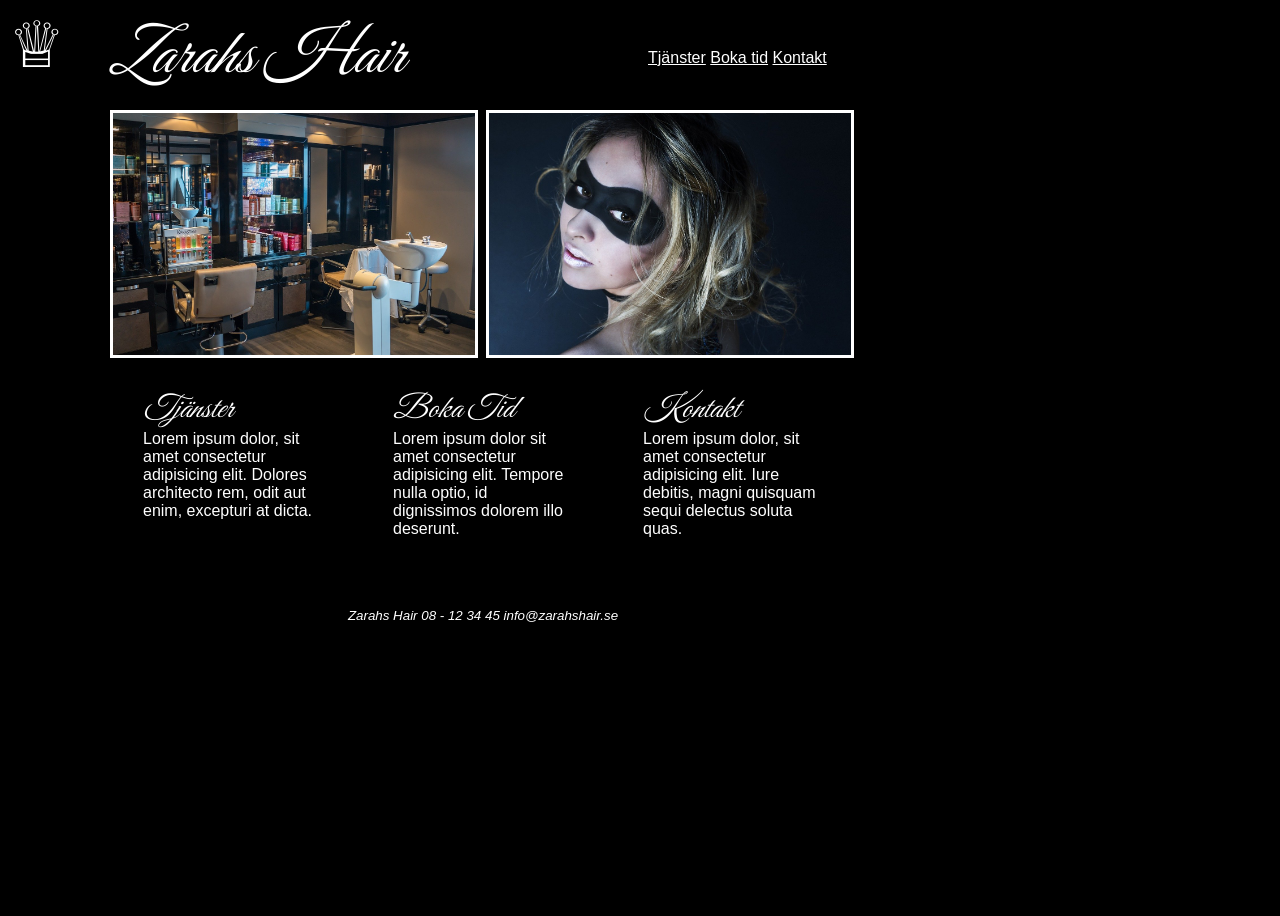
==== portfolio/Frisör/index.html @ e523d19e "moved projects to portfolio" ====
<!DOCTYPE html>
<html lang="sv">
    <head>
        <meta charset="UTF-8">
        <title>Zarahs Hair</title>
        <link rel="stylesheet" href="styles.css">

    </head>
    <body>
        <aside id="logo"><h3>♕</h3></aside>
        <header id="header">
            <h1 id="heading">Zarahs Hair</h1>
        </header>
        <nav class="navbar">
            <ul class="menu">
                <li><a href="">Tjänster</a></li>
                <li><a href="">Boka tid</a></li>
                <li><a href="">Kontakt</a></li>
            </ul>
        </nav>
        <section class="gallery">
            <img class="image" src="images/beauty-salon-3277314_1280.jpg" alt="Bild på salongen">
            <img class="image" src="images/hair-3697445_1280.jpg" alt="Bild på nyklippt kund">
        </section>
        <article class="art1">
            <h2>Tjänster</h2>
            <p>Lorem ipsum dolor, sit amet consectetur adipisicing elit. 
            Dolores architecto rem, odit aut enim, excepturi at dicta.</p>
        </article>
        <article class="art2">
            <h2>Boka Tid</h2>
            <p>Lorem ipsum dolor sit amet consectetur adipisicing elit. 
            Tempore nulla optio, id dignissimos dolorem illo deserunt.</p>
        </article>
        <article class="art3">
            <h2>Kontakt</h2>
            <p>Lorem ipsum dolor, sit amet consectetur adipisicing elit. 
                Iure debitis, magni quisquam sequi delectus soluta quas.</p>
        </article>
        <footer>
            <p>Zarahs Hair 08 - 12 34 45 info@zarahshair.se</p>
        </footer>
    </body>
</html>
---- portfolio/Frisör/styles.css ----
@import url('https://fonts.googleapis.com/css2?family=Great+Vibes&display=swap');
body {
    background-color: black;
    font-family: helvetica;
    height: 100vh;
    display: grid;
    grid-template-columns: 100px 250px 250px 250px;
    grid-template-rows: 100px 250px 250px 20px;
    grid-template-areas: "logo header header navbar"
    ". gallery gallery gallery"
    ". art1 art2 art3"
    ". footer footer footer";
}
.logo {
    grid-area: logo;
}
header {
    align-self: center;
    grid-area: header;
}
.navbar {
    grid-area: navbar;
    align-self: center;
}
.gallery {
    grid-area: gallery;
}
article {
    margin: 0 35px;
}
.art1 {
    grid-area: art1;
}
.art2 {
    grid-area: art2;
}
.art3 {
    grid-area: art3;
}
footer {
    grid-area: footer;
    text-align: center;
    font-style: italic;
    font-size: smaller;
}
h1, h2, h3 {
    font-family: 'Great Vibes', cursive;
    font-weight: lighter;
    color: white;
    margin: 0;
}
h1 {
    font-size: 64px;
    font-style: italic;
}
h2 {
    font-size: 32px;
    font-style: italic;
}
h3 {
    font-size: 64px;
}
p {
    color: white;
    margin: 0;  
}
article {
    margin-top: 32px;
}
.image {
    width: 362px;
    border: 3px solid white;
    margin: 2px;
}
li {
    display: inline;
}
a {
    color: white;
}
a:hover {
    color: gray;
}
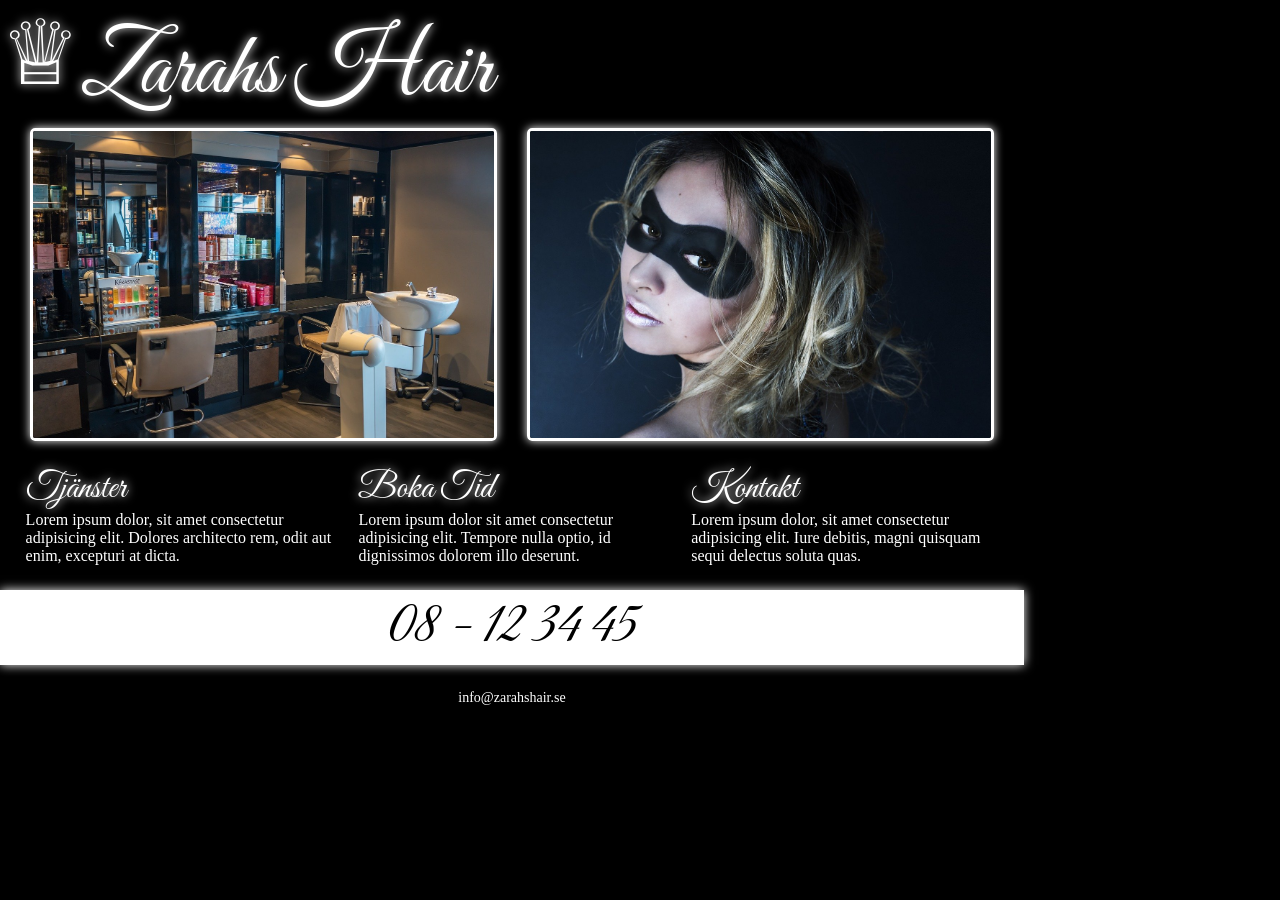
==== commit 887ebd0a: "update frisör" ====
--- a/portfolio/Frisör/index.html
+++ b/portfolio/Frisör/index.html
@@ -7,38 +7,42 @@
 
     </head>
     <body>
-        <aside id="logo"><h3>♕</h3></aside>
-        <header id="header">
-            <h1 id="heading">Zarahs Hair</h1>
+
+        <header>
+            <span id="logo">♕</span>
+            <h1>Zarahs Hair</h1>
         </header>
-        <nav class="navbar">
-            <ul class="menu">
-                <li><a href="">Tjänster</a></li>
-                <li><a href="">Boka tid</a></li>
-                <li><a href="">Kontakt</a></li>
-            </ul>
-        </nav>
+
         <section class="gallery">
-            <img class="image" src="images/beauty-salon-3277314_1280.jpg" alt="Bild på salongen">
-            <img class="image" src="images/hair-3697445_1280.jpg" alt="Bild på nyklippt kund">
+            <img class="image" src="images/beauty-salon-3277314_1280.jpg" alt="Bild på salongen.">
+            <img class="image" src="images/hair-3697445_1280.jpg" alt="Bild på nyklippt kund.">
         </section>
-        <article class="art1">
-            <h2>Tjänster</h2>
-            <p>Lorem ipsum dolor, sit amet consectetur adipisicing elit. 
-            Dolores architecto rem, odit aut enim, excepturi at dicta.</p>
-        </article>
-        <article class="art2">
-            <h2>Boka Tid</h2>
-            <p>Lorem ipsum dolor sit amet consectetur adipisicing elit. 
-            Tempore nulla optio, id dignissimos dolorem illo deserunt.</p>
-        </article>
-        <article class="art3">
-            <h2>Kontakt</h2>
-            <p>Lorem ipsum dolor, sit amet consectetur adipisicing elit. 
-                Iure debitis, magni quisquam sequi delectus soluta quas.</p>
-        </article>
+
+        <section class="articles">
+            <article>
+                <h2>Tjänster</h2>
+                <p>Lorem ipsum dolor, sit amet consectetur adipisicing elit. 
+                Dolores architecto rem, odit aut enim, excepturi at dicta.</p>
+            </article>
+            <article>
+                <h2>Boka Tid</h2>
+                <p>Lorem ipsum dolor sit amet consectetur adipisicing elit. 
+                Tempore nulla optio, id dignissimos dolorem illo deserunt.</p>
+            </article>
+            <article>
+                <h2>Kontakt</h2>
+                <p>Lorem ipsum dolor, sit amet consectetur adipisicing elit. 
+                    Iure debitis, magni quisquam sequi delectus soluta quas.</p>
+            </article>
+        </section>
+        
+        <section class="phone">
+            <a href="tel:08123445">08 - 12 34 45</a>
+        </section>
+
         <footer>
-            <p>Zarahs Hair 08 - 12 34 45 info@zarahshair.se</p>
+            <a class="email" href="mailto:info@zarahshair.se">info@zarahshair.se</a>
         </footer>
+
     </body>
 </html>
--- a/portfolio/Frisör/styles.css
+++ b/portfolio/Frisör/styles.css
@@ -1,83 +1,95 @@
+
 @import url('https://fonts.googleapis.com/css2?family=Great+Vibes&display=swap');
+
+* {
+    margin: 0;
+    padding: 0;
+}
+
 body {
     background-color: black;
-    font-family: helvetica;
+    font-family: 'Times New Roman', Times, serif;
     height: 100vh;
-    display: grid;
-    grid-template-columns: 100px 250px 250px 250px;
-    grid-template-rows: 100px 250px 250px 20px;
-    grid-template-areas: "logo header header navbar"
-    ". gallery gallery gallery"
-    ". art1 art2 art3"
-    ". footer footer footer";
+    max-width: 1024px; 
 }
-.logo {
-    grid-area: logo;
+
+header {
+    display: flex;
 }
-header {
-    align-self: center;
-    grid-area: header;
+
+h1 {
+    font-family: 'Great Vibes';
+    color: white;
+    font-size: 90px;
+    font-weight: 100;
+    text-shadow: white 0 0 10px;
+    margin-top: 15px;
 }
-.navbar {
-    grid-area: navbar;
-    align-self: center;
+
+h2 {
+    font-family: 'Great Vibes';
+    color: white;
+    font-size: 36px;
+    font-weight: 100;
+    text-shadow: white 0 0 10px;
 }
-.gallery {
-    grid-area: gallery;
-}
-article {
-    margin: 0 35px;
-}
-.art1 {
-    grid-area: art1;
-}
-.art2 {
-    grid-area: art2;
-}
-.art3 {
-    grid-area: art3;
-}
-footer {
-    grid-area: footer;
-    text-align: center;
-    font-style: italic;
-    font-size: smaller;
-}
-h1, h2, h3 {
-    font-family: 'Great Vibes', cursive;
-    font-weight: lighter;
-    color: white;
-    margin: 0;
-}
-h1 {
-    font-size: 64px;
-    font-style: italic;
-}
-h2 {
-    font-size: 32px;
-    font-style: italic;
-}
-h3 {
-    font-size: 64px;
-}
+
 p {
     color: white;
-    margin: 0;  
+    font-size: 16px;
+    font-weight: 100;
 }
+
+.phone a {
+    display: block;
+    font-family: 'Great Vibes';
+    background-color: white;
+    color:black;
+    font-size: 60px;
+    font-weight: 100;
+    text-shadow: white 0 0 10px;
+    text-decoration: none;
+    text-align: center;
+    box-shadow: white 0 0 10px;
+}
+
+#logo {
+    color: white;
+    font-size: 90px;
+    text-shadow: white 0 0 10px;
+}
+
+.gallery {
+    width: 100%;
+    display: flex;
+    justify-content: space-evenly;
+}
+
+.image {
+    width: 45%;
+    border: 3px solid white;
+    border-radius: 5px;
+    box-shadow: white 0 0 10px;
+}
+
+.articles {
+    display: flex;
+    justify-content: space-evenly;
+    margin: 25px 0;
+}
+
 article {
-    margin-top: 32px;
+    width: 30%;
 }
-.image {
-    width: 362px;
-    border: 3px solid white;
-    margin: 2px;
+
+footer {
+    display: flex;
+    justify-content: center;
+    margin: 25px;
 }
-li {
-    display: inline;
+
+.email {
+    font-size: 14px;
+    color: white;
+    text-decoration: none;
 }
-a {
-    color: white;
-}
-a:hover {
-    color: gray;
-}
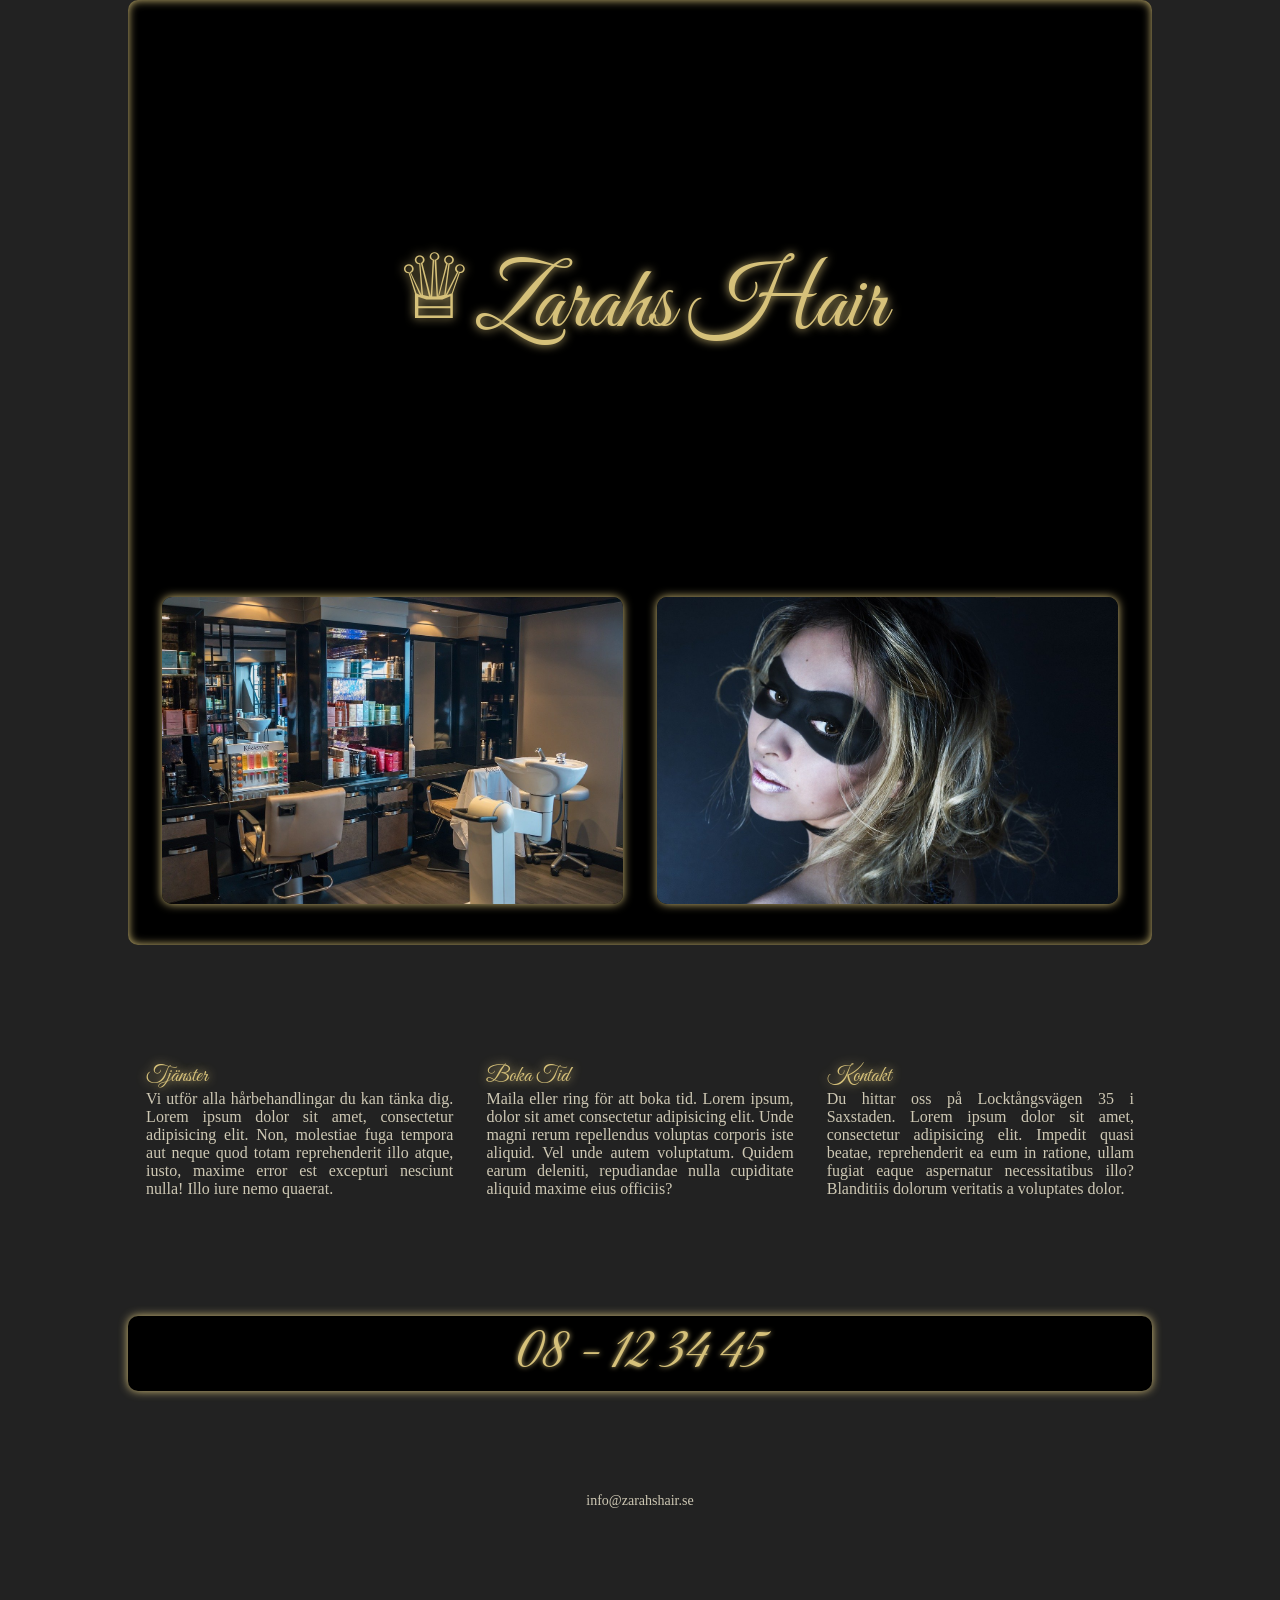
==== commit 16839206: "updated frisör" ====
--- a/portfolio/Frisör/index.html
+++ b/portfolio/Frisör/index.html
@@ -8,31 +8,50 @@
     </head>
     <body>
 
-        <header>
-            <span id="logo">♕</span>
-            <h1>Zarahs Hair</h1>
-        </header>
+        <section class="top">
+            
+            <header>
+                <span id="logo">♕</span>
+                <h1>Zarahs Hair</h1>
+            </header>
+    
+            <section class="gallery">
+                <img class="image" src="images/beauty-salon-3277314_1280.jpg" alt="Bild på salongen.">
+                <img class="image" src="images/hair-3697445_1280.jpg" alt="Bild på nyklippt kund.">
+            </section>
 
-        <section class="gallery">
-            <img class="image" src="images/beauty-salon-3277314_1280.jpg" alt="Bild på salongen.">
-            <img class="image" src="images/hair-3697445_1280.jpg" alt="Bild på nyklippt kund.">
         </section>
 
         <section class="articles">
             <article>
                 <h2>Tjänster</h2>
-                <p>Lorem ipsum dolor, sit amet consectetur adipisicing elit. 
-                Dolores architecto rem, odit aut enim, excepturi at dicta.</p>
+                <p>
+                    Vi utför alla hårbehandlingar du kan tänka dig. 
+                    Lorem ipsum dolor sit amet, consectetur adipisicing elit. 
+                    Non, molestiae fuga tempora aut neque quod totam 
+                    reprehenderit illo atque, iusto, maxime error est 
+                    excepturi nesciunt nulla! Illo iure nemo quaerat.
+                </p>
             </article>
             <article>
                 <h2>Boka Tid</h2>
-                <p>Lorem ipsum dolor sit amet consectetur adipisicing elit. 
-                Tempore nulla optio, id dignissimos dolorem illo deserunt.</p>
+                <p>
+                    Maila eller ring för att boka tid. Lorem ipsum, 
+                    dolor sit amet consectetur adipisicing elit. 
+                    Unde magni rerum repellendus voluptas corporis iste aliquid. 
+                    Vel unde autem voluptatum. Quidem earum deleniti, 
+                    repudiandae nulla cupiditate aliquid maxime eius officiis?
+                </p>
             </article>
             <article>
                 <h2>Kontakt</h2>
-                <p>Lorem ipsum dolor, sit amet consectetur adipisicing elit. 
-                    Iure debitis, magni quisquam sequi delectus soluta quas.</p>
+                <p>
+                    Du hittar oss på Locktångsvägen 35 i Saxstaden. Lorem ipsum dolor sit amet, 
+                    consectetur adipisicing elit. Impedit quasi beatae, 
+                    reprehenderit ea eum in ratione, ullam fugiat 
+                    eaque aspernatur necessitatibus illo? Blanditiis dolorum 
+                    veritatis a voluptates dolor.
+                </p>
             </article>
         </section>
         
--- a/portfolio/Frisör/styles.css
+++ b/portfolio/Frisör/styles.css
@@ -6,36 +6,59 @@
     padding: 0;
 }
 
+:root {
+    --color1: rgb(214, 193, 122);
+    --color2: rgb(214, 193, 122);
+    --color3: rgb(206, 200, 180);
+}
+
+html {
+    background-color: rgb(34, 34, 34);
+}
+
 body {
+    margin: auto;
+    font-family: 'Times New Roman', Times, serif;
+    max-width: 1024px;
+    padding: 0 2%
+}
+
+.top {
+    height: 105vh;
+    display: grid;
+    grid-template-rows: 1fr auto;
+    justify-content: center;
+    align-items: center;
     background-color: black;
-    font-family: 'Times New Roman', Times, serif;
-    height: 100vh;
-    max-width: 1024px; 
+    box-shadow: inset var(--color2) 0 0 10px;
+    border-radius: 10px;
 }
 
 header {
     display: flex;
+    justify-content: center;
+    align-self: center;
 }
 
 h1 {
     font-family: 'Great Vibes';
-    color: white;
+    color: var(--color1);
     font-size: 90px;
     font-weight: 100;
-    text-shadow: white 0 0 10px;
+    text-shadow: var(--color2) 0 0 10px;
     margin-top: 15px;
 }
 
 h2 {
     font-family: 'Great Vibes';
-    color: white;
-    font-size: 36px;
+    color: var(--color1);
+    font-size: 22px;
     font-weight: 100;
-    text-shadow: white 0 0 10px;
+    text-shadow: var(--color2) 0 0 10px;
 }
 
 p {
-    color: white;
+    color: var(--color3);
     font-size: 16px;
     font-weight: 100;
 }
@@ -43,53 +66,58 @@
 .phone a {
     display: block;
     font-family: 'Great Vibes';
-    background-color: white;
-    color:black;
+    background-color: black;
+    color: var(--color1);
     font-size: 60px;
     font-weight: 100;
-    text-shadow: white 0 0 10px;
+    text-shadow: var(--color2) 0 0 5px;
     text-decoration: none;
     text-align: center;
-    box-shadow: white 0 0 10px;
+    box-shadow: var(--color2) 0 0 10px;
+    border-radius: 10px;
 }
 
 #logo {
-    color: white;
+    color: var(--color1);
     font-size: 90px;
-    text-shadow: white 0 0 10px;
+    text-shadow: var(--color2) 0 0 10px;
 }
 
 .gallery {
     width: 100%;
     display: flex;
     justify-content: space-evenly;
+    align-self: end;
+    padding-bottom: 3%;
+    margin-bottom: 10px;
 }
 
 .image {
     width: 45%;
-    border: 3px solid white;
-    border-radius: 5px;
-    box-shadow: white 0 0 10px;
+    border-radius: 10px;
+    box-shadow: var(--color2) 0 0 10px;
 }
 
 .articles {
     display: flex;
     justify-content: space-evenly;
-    margin: 25px 0;
+    margin: 10% 0;
 }
 
 article {
     width: 30%;
+    padding: 15px;
+    text-align: justify;
 }
 
 footer {
     display: flex;
     justify-content: center;
-    margin: 25px;
+    margin: 10%;
 }
 
 .email {
     font-size: 14px;
-    color: white;
+    color: var(--color3);
     text-decoration: none;
 }
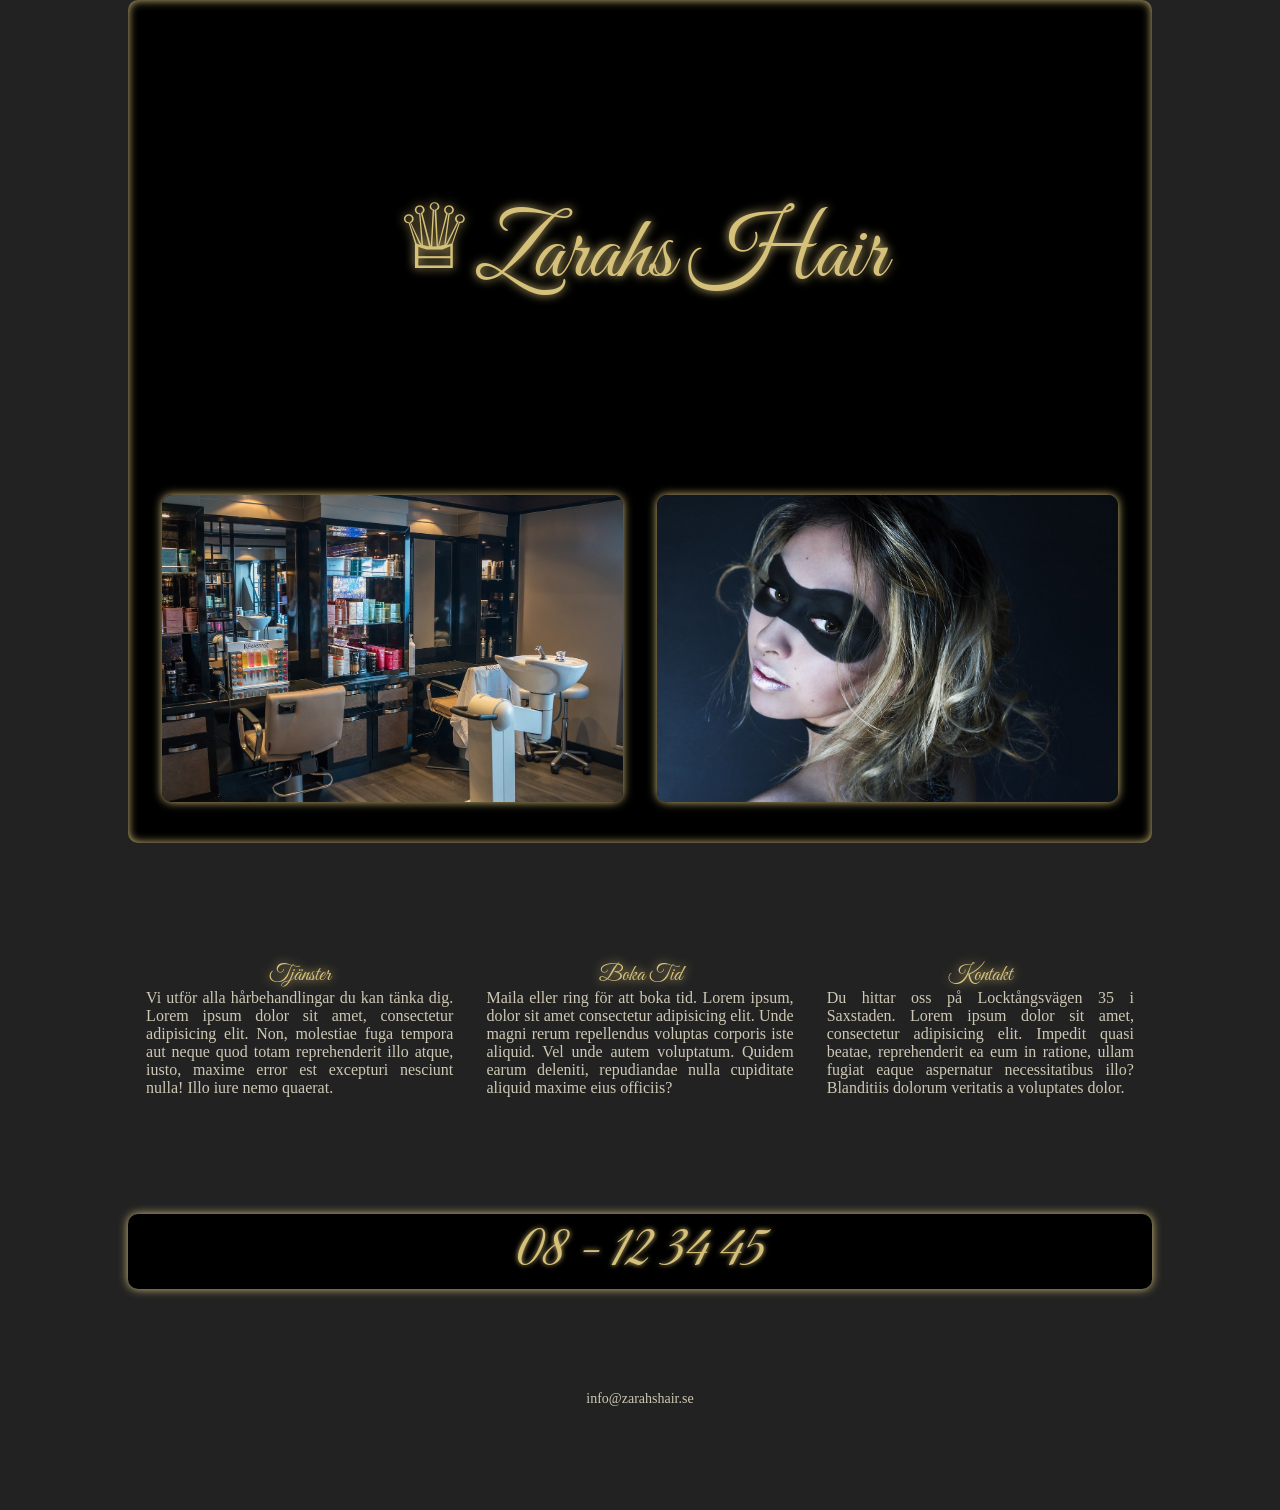
==== commit 7d1417d9: "small screen design fixed viewport error updated design for smaller screens." ====
--- a/portfolio/Frisör/index.html
+++ b/portfolio/Frisör/index.html
@@ -1,10 +1,11 @@
+
 <!DOCTYPE html>
 <html lang="sv">
     <head>
         <meta charset="UTF-8">
         <title>Zarahs Hair</title>
         <link rel="stylesheet" href="styles.css">
-
+        <meta name="viewport" content="width=device-width, initial-scale=1.0">
     </head>
     <body>
 
--- a/portfolio/Frisör/styles.css
+++ b/portfolio/Frisör/styles.css
@@ -24,9 +24,8 @@
 }
 
 .top {
-    height: 105vh;
     display: grid;
-    grid-template-rows: 1fr auto;
+    grid-template-rows: 55vh auto;
     justify-content: center;
     align-items: center;
     background-color: black;
@@ -55,6 +54,7 @@
     font-size: 22px;
     font-weight: 100;
     text-shadow: var(--color2) 0 0 10px;
+    text-align: center;
 }
 
 p {
@@ -121,3 +121,60 @@
     color: var(--color3);
     text-decoration: none;
 }
+
+@media screen and (max-width: 800px) {
+
+    .top {
+        display: block;
+    }
+
+    header {
+        padding: 50px 0;
+    }
+    
+    h1, #logo, .phone a {
+        font-size: 45px;
+    }
+
+    h1 {
+        margin-top: 8px;
+    }
+
+    .articles {
+        margin: 0;
+        flex-direction: column;
+        align-items: center;
+    }
+
+    article {
+        width: 90%;
+    }
+}
+
+@media screen and (max-width: 400px) {
+
+    header {
+        padding: 50px 0;
+    }
+
+    h1, #logo, .phone a {
+        font-size: 30px;
+    }
+
+    h1 {
+        margin-top: 4px;
+    }
+
+    .gallery {
+        display: none;
+    }
+
+    .articles {
+        margin: 0;
+        flex-direction: column;
+    }
+
+    article {
+        width: 90%;
+    }
+}
